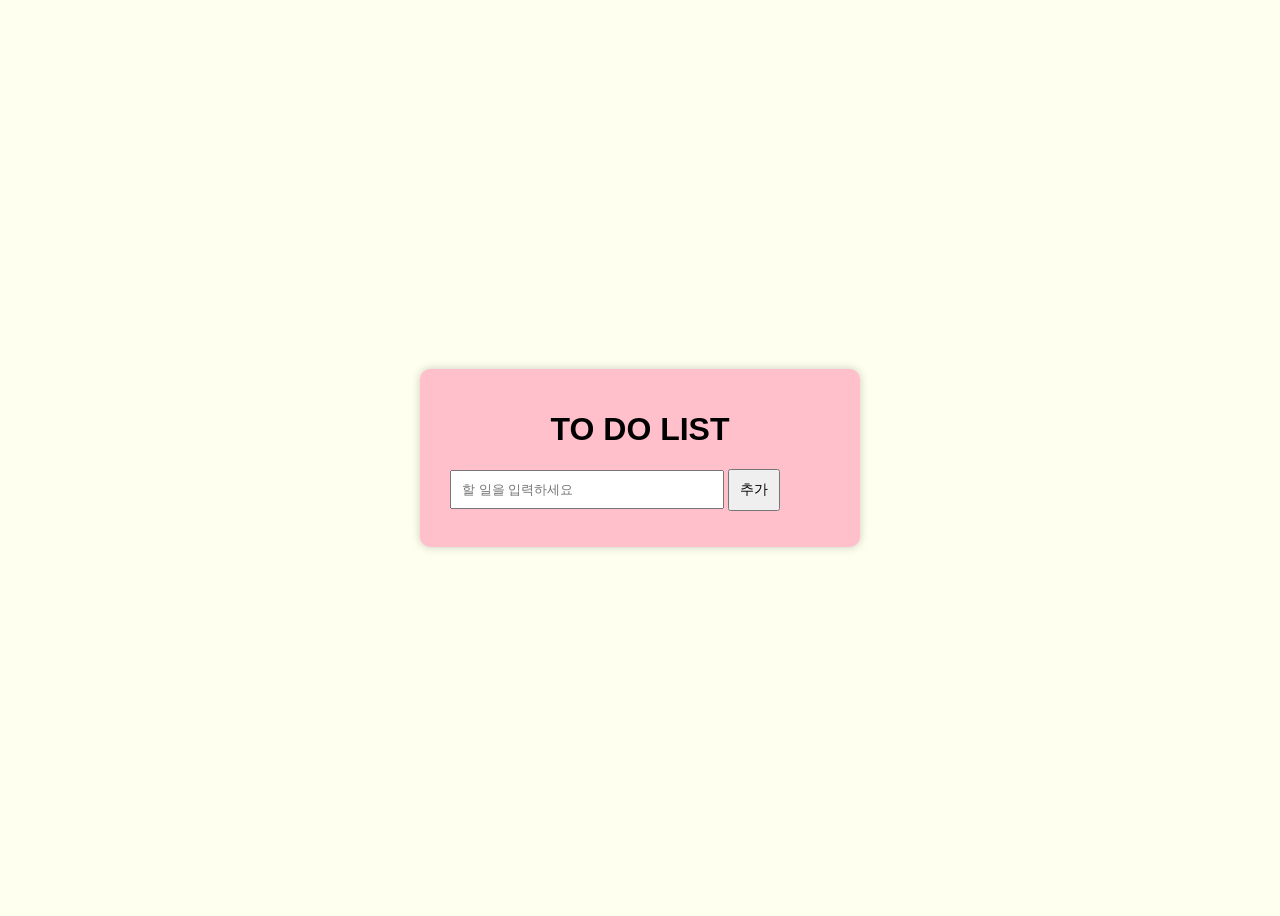
==== index.html @ bffb02b6 "Add files via upload" ====
<!DOCTYPE html>
<html lang="ko">

<head>
    <meta charset="UTF-8">
    <meta name="viewport" content="width=device-width, initial-scale=1.0">
    <title>TO DO List</title>

    <link rel="stylesheet" href="style.css">

</head>

<body>

    <div class="container">

        <h1>TO DO LIST</h1>

        <input type="text"
        id="todoInput"
        placeholder="할 일을 입력하세요">

        <button class="addBtn" onclick="addTodo()">
            추가
        </button>

        <ul id="todoList"></ul>

    </div>

    <script src="script.js"></script>

</body>
</html>
---- style.css ----
body{
    font-family: Arial;
    background-color: ivory;

    display: flex;
    justify-content: center;
    align-items: center;

    height: 100vh;
}

.container{
    width: 400px;
    background-color: pink;

    padding: 20px;
    border-radius: 10px;

    box-shadow: 0 0 10px rgba(0,0,0,0.2);
}

h1{
    text-align: center;
}

input{
    width: 250px;
    padding: 10px;

    margin-left: 10px;
}

button{
    padding: 2px 5px;
    cursor: pointer;
    font-size: 10px;
}

.addBtn{
    padding: 10px;
    font-size: 14px;
}

li{
    margin-top: 10px;
}

.completed{
    text-decoration: line-through;
    color: orangered;
}
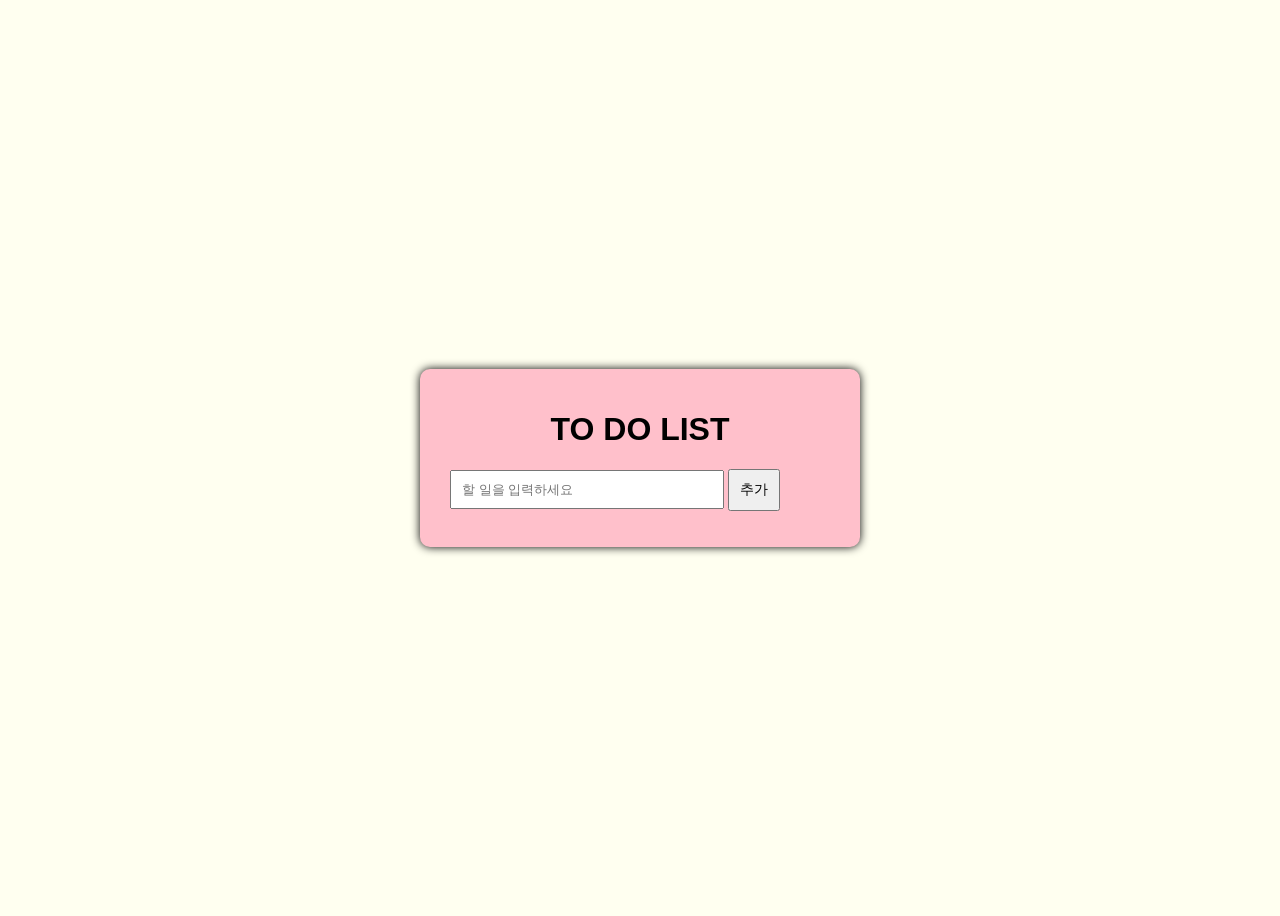
==== commit 313b59a9: "Add files via upload" ====
--- a/index.html
+++ b/index.html
@@ -20,7 +20,7 @@
         id="todoInput"
         placeholder="할 일을 입력하세요">
 
-        <button class="addBtn" onclick="addTodo()">
+        <button class="addbutton" onclick="addTodo()">
             추가
         </button>
 
--- a/style.css
+++ b/style.css
@@ -16,7 +16,7 @@
     padding: 20px;
     border-radius: 10px;
 
-    box-shadow: 0 0 10px rgba(0,0,0,0.2);
+    box-shadow: 0 0 10px rgba(0,0,0);
 }
 
 h1{
@@ -36,7 +36,7 @@
     font-size: 10px;
 }
 
-.addBtn{
+.addbutton{
     padding: 10px;
     font-size: 14px;
 }
